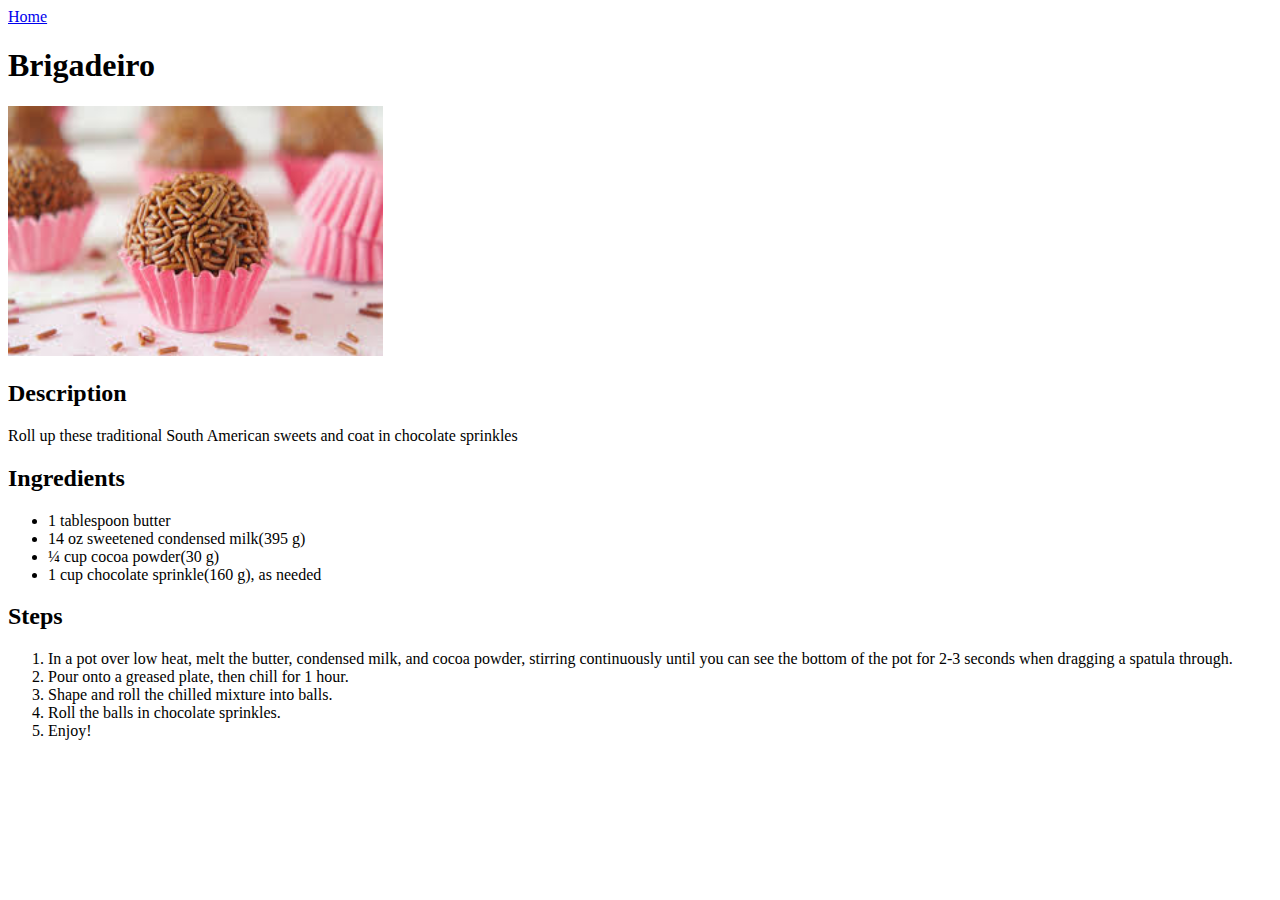
==== recipes/brigadeiro.html @ b082428b "Edit README.md and sending files and HTML pages" ====
<!DOCTYPE html>
<html lang="en">
<head>
    <meta charset="UTF-8">
    <meta name="viewport" content="width=device-width, initial-scale=1.0">
    <title>Brigadeiro</title>
</head>
<body>
    <a href="../index.html">Home</a>
    <h1>Brigadeiro</h1>
    <img src="../images/brigadeiro.jpeg" height="250px" width="375px" alt="">
    <h2>Description</h2>
    <p>Roll up these traditional South American sweets and coat in chocolate sprinkles</p>
    <h2>Ingredients</h2>
    <ul>
        <li>1 tablespoon butter</li>
        <li>14 oz sweetened condensed milk(395 g)</li>
        <li>¼ cup cocoa powder(30 g)</li>
        <li>1 cup chocolate sprinkle(160 g), as needed</li>
    </ul>
    <h2>Steps</h2>
       <ol>
        <li>In a pot over low heat, melt the butter, condensed milk, and cocoa powder, stirring continuously until you can see the bottom of the pot for 2-3 seconds when dragging a spatula through.</li>
        <li>Pour onto a greased plate, then chill for 1 hour.</li>
        <li>Shape and roll the chilled mixture into balls.</li>
        <li>Roll the balls in chocolate sprinkles.</li>
        <li>Enjoy!</li>
       </ol>
</body>
</html>
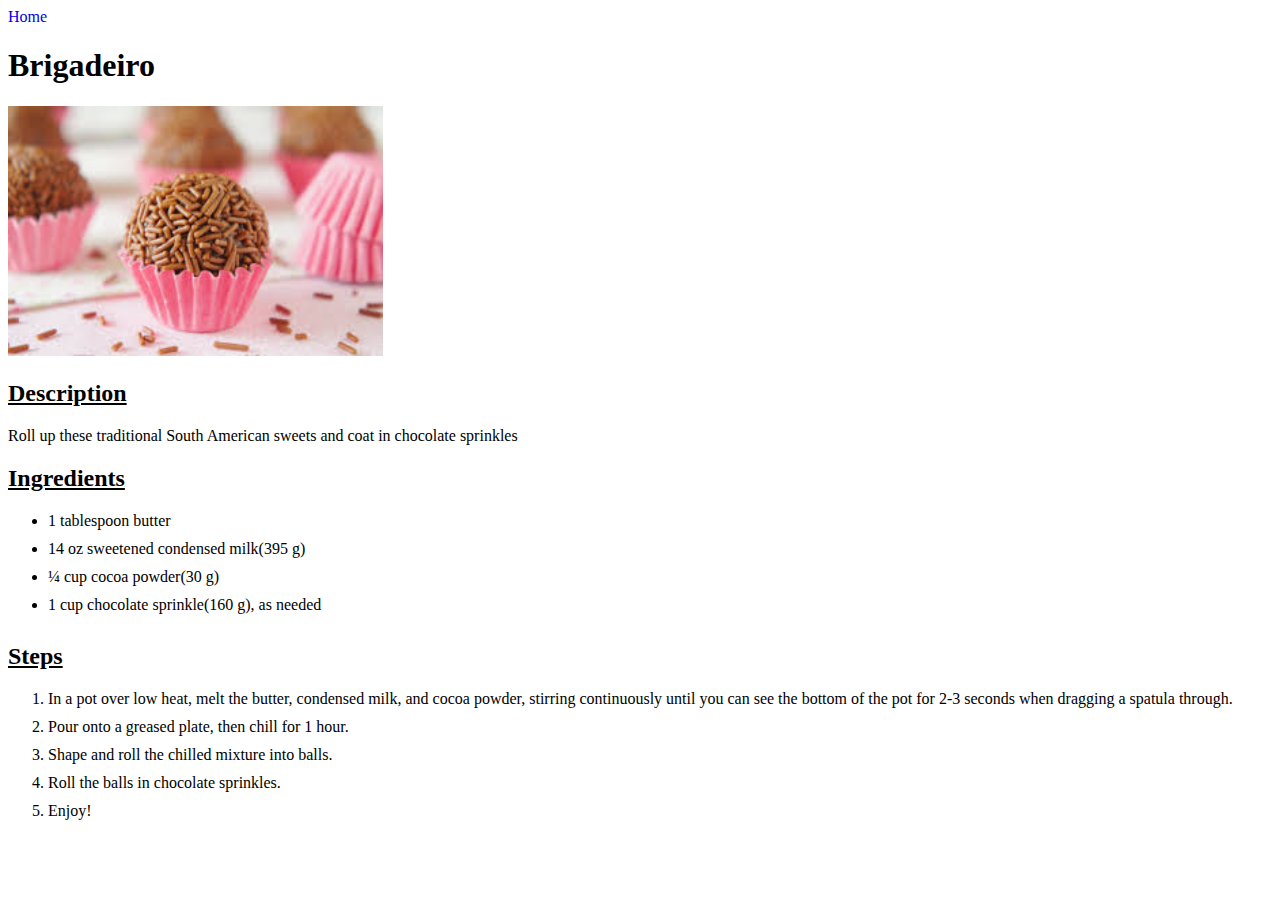
==== commit a5d2d189: "Adding style.css" ====
--- a/recipes/brigadeiro.html
+++ b/recipes/brigadeiro.html
@@ -4,21 +4,22 @@
     <meta charset="UTF-8">
     <meta name="viewport" content="width=device-width, initial-scale=1.0">
     <title>Brigadeiro</title>
+    <link rel="stylesheet" href="../style.css">
 </head>
 <body>
     <a href="../index.html">Home</a>
     <h1>Brigadeiro</h1>
     <img src="../images/brigadeiro.jpeg" height="250px" width="375px" alt="">
-    <h2>Description</h2>
+    <h2 class="title">Description</h2>
     <p>Roll up these traditional South American sweets and coat in chocolate sprinkles</p>
-    <h2>Ingredients</h2>
+    <h2 class="title">Ingredients</h2>
     <ul>
         <li>1 tablespoon butter</li>
         <li>14 oz sweetened condensed milk(395 g)</li>
         <li>¼ cup cocoa powder(30 g)</li>
         <li>1 cup chocolate sprinkle(160 g), as needed</li>
     </ul>
-    <h2>Steps</h2>
+    <h2 class="title">Steps</h2>
        <ol>
         <li>In a pot over low heat, melt the butter, condensed milk, and cocoa powder, stirring continuously until you can see the bottom of the pot for 2-3 seconds when dragging a spatula through.</li>
         <li>Pour onto a greased plate, then chill for 1 hour.</li>
--- a/style.css
+++ b/style.css
@@ -0,0 +1,26 @@
+* {
+    text-decoration: none;
+    
+}
+
+li {
+    padding-bottom: 10px;
+} 
+
+.list-recipes {
+
+    list-style-type: none;
+    padding: 0px;
+}
+
+.list-recipes a {
+    font-size: 24px;
+    font-weight: bold;
+    color: red;
+}
+
+.title {
+    text-decoration: underline;
+}
+
+
